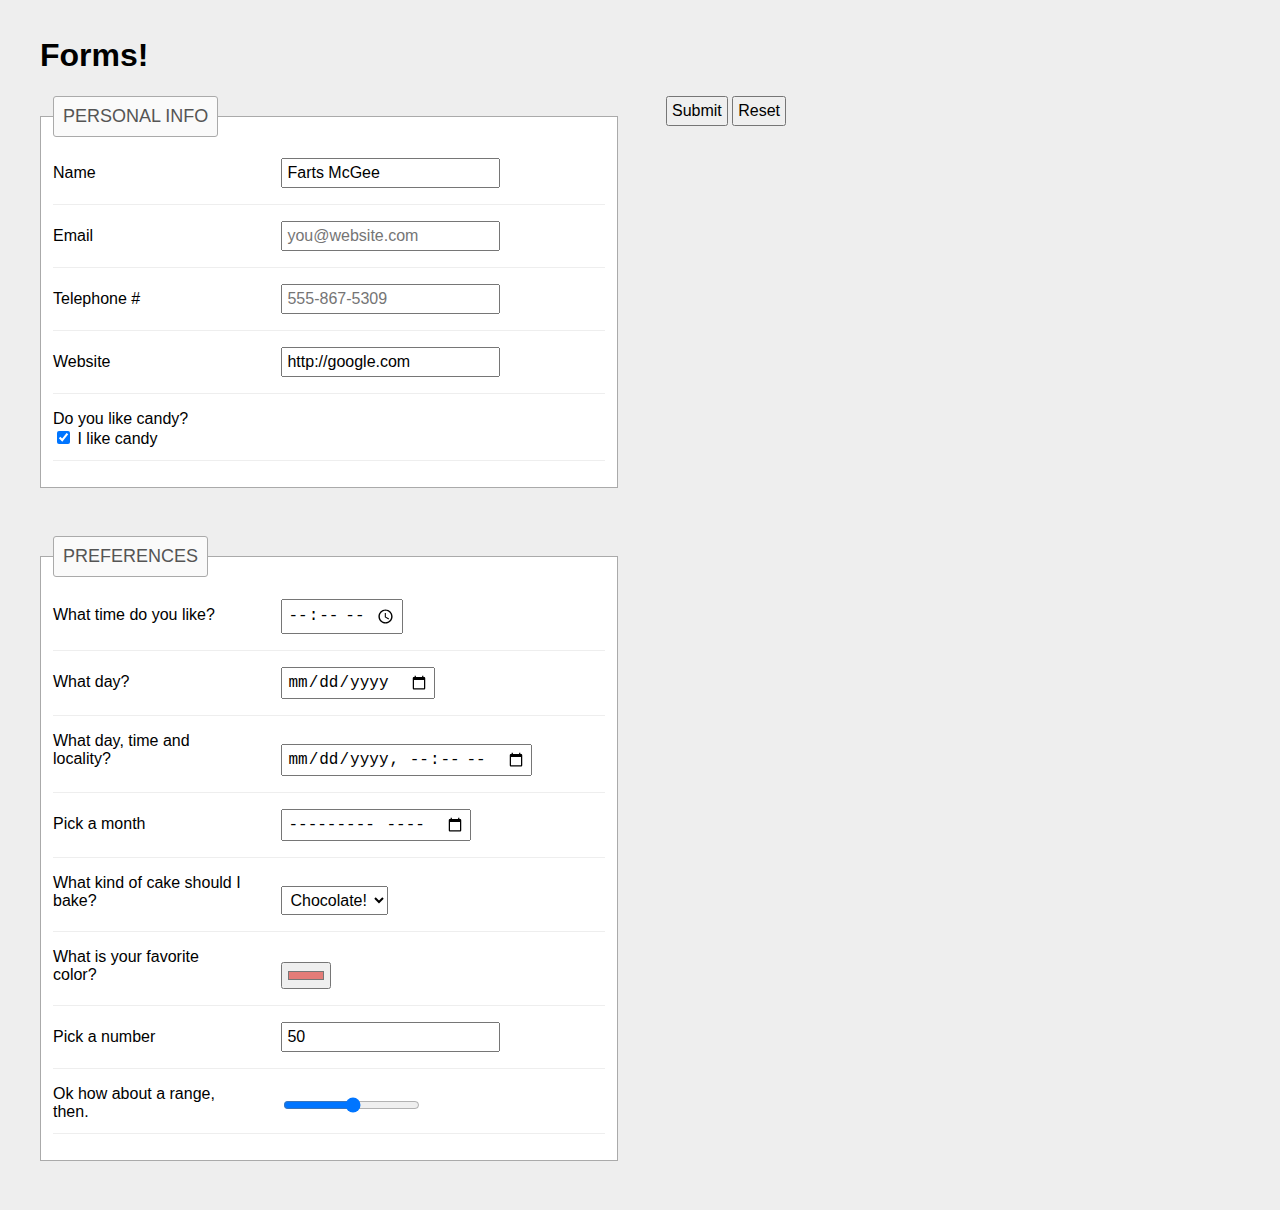
==== forms1/index.html @ 632a25c7 "Initial commit" ====
<!DOCTYPE html>
<html>
<head>
  <title>Form Practice</title>
  <!-- <link type="text/javascript" rel="app.js" /> -->
  <link rel="stylesheet" type="text/css" href="styles.css">
</head>

<body>

  <h1>Forms!</h1>

  <form action="" id="myTestForm" method="get" name="myForm" >
    <fieldset>
      <legend>Personal Info</legend>

      <p>
        <label for="pName">Name</label>
        <input type="text" name="personName" id="pName" value="Farts McGee" placeholder="First and Last" autocomplete="name" />
      </p>

      <p>
        <label for="pEmail">Email</label>
        <input type="email" name="personEmail" id="pEmail" placeholder="you@website.com" autocomplete="email" />
      </p>

      <p>
        <label for="pTel">Telephone #</label>
        <input type="tel" name="personTel" id="pTel" placeholder="555-867-5309" autocomplete="tel" />
      </p>

      <p>
        <label for="pWebsite">Website</label>
        <input type="url" name="personWebsite" id="pWebsite" value="" />
      </p>

      <p>
        <label>Do you like candy?</label><br />
        <label for="pLikesCandy">
          <input type="checkbox" name="personLikesCandy" id="pLikesCandy" value="yepCandy" checked /> I like candy
        </label>
      </p>


    </fieldset>

    <fieldset>
      <legend>Preferences</legend>


      <p>
        <label for="prefTime">What time do you like?</label>
        <input type="time" name="preferredTime" id="prefTime" value="" />
      </p>

      <p>
        <label for="prefDate">What day?</label>
        <input type="date" name="preferredDate" id="prefDate" placeholder="1983-01-30" />
      </p>

      <p>
        <label for="prefDateTimeLocal">What day, time and locality?</label>
        <input type="datetime-local" name="preferredDateTimeLocal" id="prefDateTimeLocal"/>
      </p>

      <p>
        <label for="prefMonth">Pick a month</label>
        <input type="month" name="preferredMonth" id="prefMonth" />
      </p>

      <p>
        <label for="prefCake">What kind of cake should I bake?</label>
        <select name="preferredCake" id="prefCake" >
          <option value="chocolate" name="cakeChocolate">Chocolate!</option>
          <option value="sprinkles" name="cakeSprinkles">Sprinkles</option>
          <option value="none" name="cakeNone">No Cake</option>
        </select>
      </p>

      <p>
        <label for="prefColor">What is your favorite color?</label>
        <input type="color" name="preferredColor" id="prefColor" value="#e47c78" />
      </p>

      <p>
        <label for="prefNumber">Pick a number</label>
        <input type="number" name="preferredNumber" id="prefNumber" value="50" />
      </p>

      <p>
        <label for="prefRange">Ok how about a range, then.</label>
        <input type="range" name="preferredRange" id="prefRange" min="1" max="100" />
      </p>

    </fieldset>

    <input type="submit">
    <input type="reset">
  </form>
</body>
<script src="app.js"></script>
</html>
---- forms1/styles.css ----
body {
  background: #eeeeee;
  font-family: 'Roboto', sans-serif;
  padding: .5em 2em;
}

#myTestForm {

}

  fieldset {
    margin: 2em;
    background: #fff;
    border: 1px solid #aaa;
    width: 46%;
    float: left;
    margin: 0 4% 3em 0;
  }

    fieldset:nth-child(2) {
      margin-right: 0;
    }

    legend {
      border: 1px solid #aaa;
      border-radius: 3px;
      padding: .5em;
      background: #fafafa;
      text-transform: uppercase;
      font-weight: 500;
      font-size: 18px;
      color: #555;
    }

      p {
        border-bottom: 1px solid #eee;
      }

      label {
        width: 12em;
        margin-right: 2em;
        display: inline-block;
        font-weight: 500;
        font-size: 16px;
      }

      input,
      select {
        font-size: 16px;
        padding: .25em;
        margin-bottom: 1em;
      }

      select {
        /*font-size: 16px;*/
      }
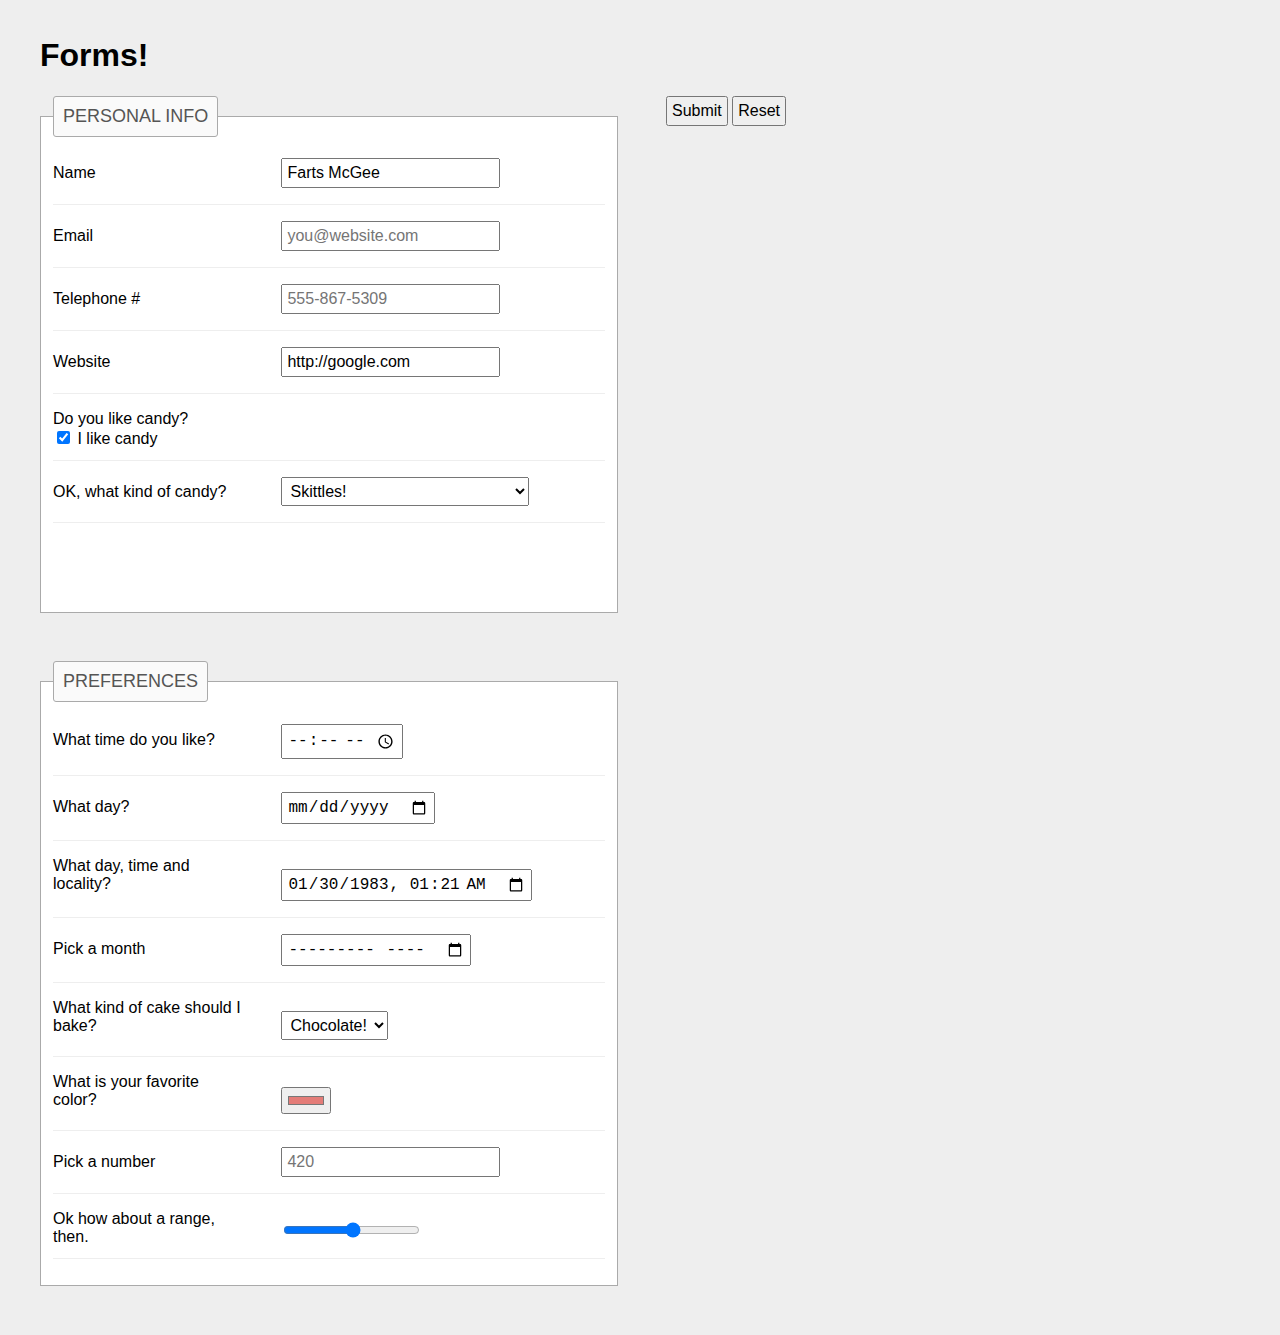
==== commit 4fee673d: "Messin with form values" ====
--- a/forms1/index.html
+++ b/forms1/index.html
@@ -41,6 +41,19 @@
         </label>
       </p>
 
+      <p id="mustLikeCandy" class="hideShow">
+        <label for="pWhatCandy">OK, what kind of candy?</label>
+        <select name="personWhatCandy" id="pWhatCandy" value="">
+          <option value="skittles">Skittles!</option>
+          <option value="fizzing-whizbees">Fizzing Whizbees!</option>
+          <option value="other">Other (please explain yourself)</option>
+        </select>
+      </p>
+
+      <p id="otherCandy" class="hideShow">
+        <label for="pOtherCandy">Other?! What?</label>
+        <input type="text" name="personOtherCandy" id="pOtherCandy" value="" placeholder="Type it in..." />
+      </p>
 
     </fieldset>
 
